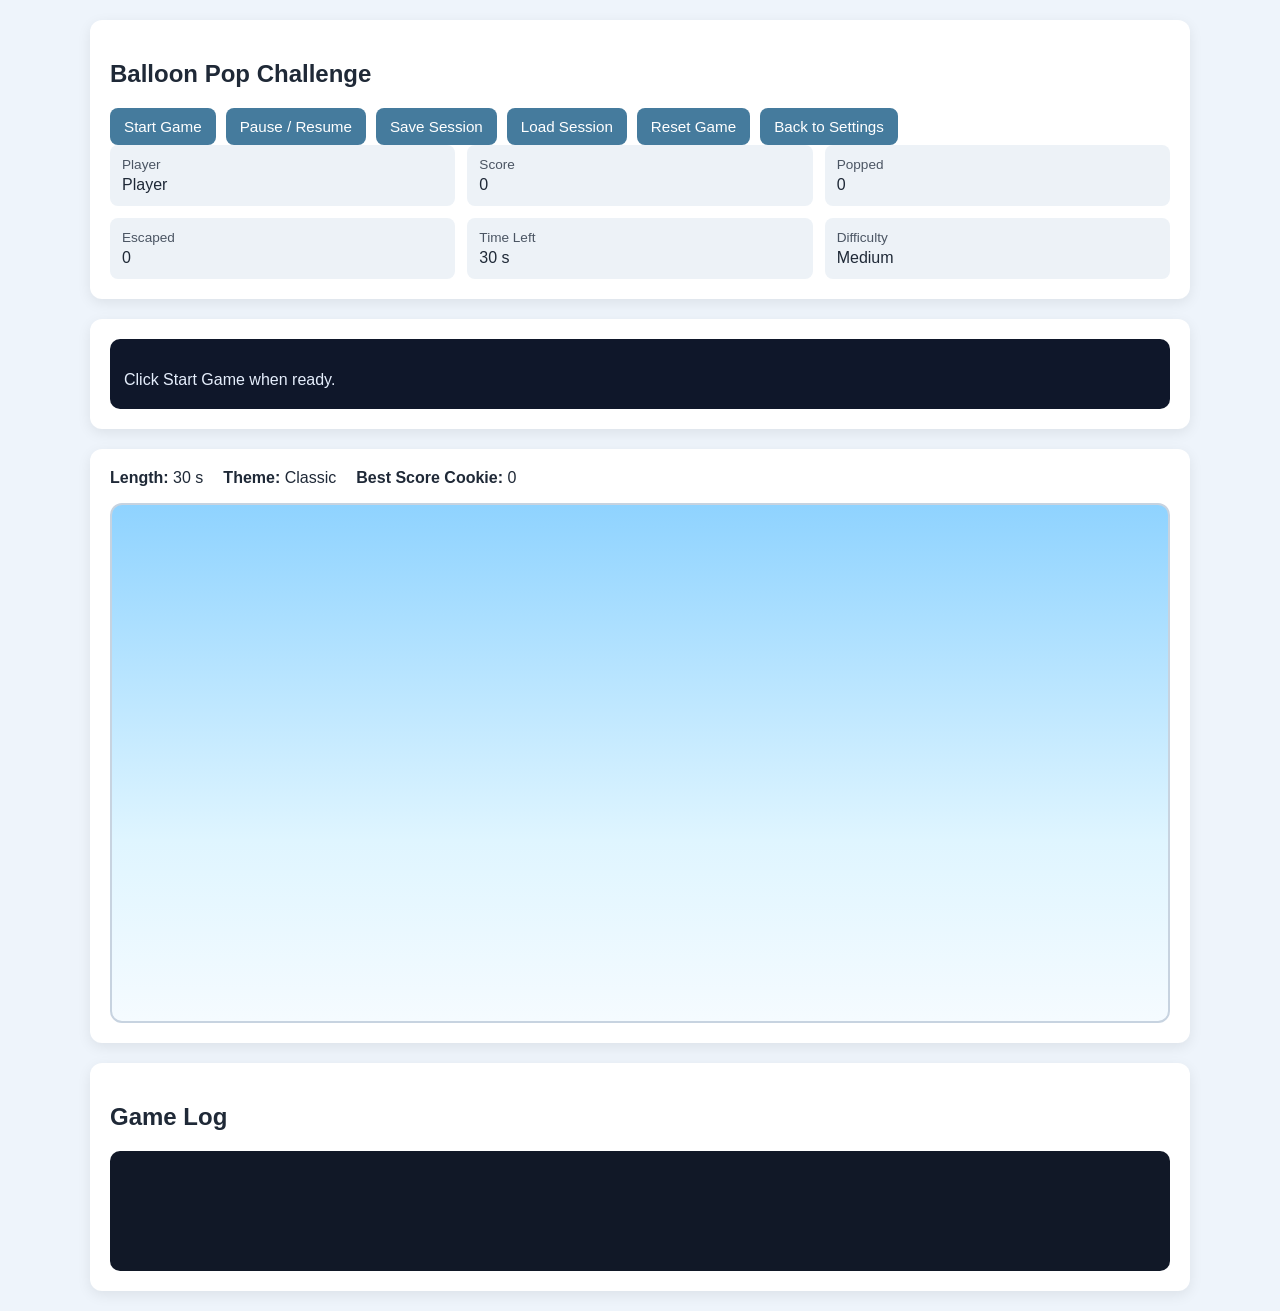
==== game.html @ 2f0cafc8 "Add files via upload" ====
<!doctype html>
<html lang="en">
  <head>
    <meta charset="UTF-8" />
    <meta name="viewport" content="width=device-width, initial-scale=1.0" />
    <title>Balloon Pop Game</title>
    <link rel="stylesheet" href="styles.css" />
  </head>
  <body>
    <main class="game-window-wrap">
      <section class="card">
        <h1>Balloon Pop Challenge</h1>

        <div class="button-row">
          <button id="startBtn" type="button">Start Game</button>
          <button id="pauseBtn" type="button">Pause / Resume</button>
          <button id="saveBtn" type="button">Save Session</button>
          <button id="loadBtn" type="button">Load Session</button>
          <button id="resetBtn" type="button">Reset Game</button>
          <button id="backBtn" type="button">Back to Settings</button>
        </div>

        <div class="stats-grid game-stats-grid">
          <div class="stat-box">
            <span class="label">Player</span>
            <span id="displayPlayer">-</span>
          </div>
          <div class="stat-box">
            <span class="label">Score</span>
            <span id="displayScore">0</span>
          </div>
          <div class="stat-box">
            <span class="label">Popped</span>
            <span id="displayPopped">0</span>
          </div>
          <div class="stat-box">
            <span class="label">Escaped</span>
            <span id="displayEscaped">0</span>
          </div>
          <div class="stat-box">
            <span class="label">Time Left</span>
            <span id="displayTimeLeft">0 s</span>
          </div>
          <div class="stat-box">
            <span class="label">Difficulty</span>
            <span id="displayDifficulty">-</span>
          </div>
        </div>
      </section>

      <section class="card">
        <div id="messageArea" class="message-area">
          Click Start Game when ready.
        </div>
      </section>

      <section class="card">
        <div id="boardInfo" class="board-info">
          <span
            ><strong>Length:</strong>
            <span id="displayGameLength">-</span></span
          >
          <span><strong>Theme:</strong> <span id="displayTheme">-</span></span>
          <span
            ><strong>Best Score Cookie:</strong>
            <span id="displayBestScore">0</span></span
          >
        </div>

        <div id="skyArea" class="sky-area"></div>
      </section>

      <section class="card">
        <h2>Game Log</h2>
        <div id="logArea" class="log-area"></div>
      </section>
    </main>

    <script src="game.js"></script>
  </body>
</html>
---- styles.css ----
* {
    box-sizing: border-box;
}

body {
    margin: 0;
    font-family: Arial, Helvetica, sans-serif;
    background-color: #eef4fb;
    color: #1f2937;
}

.page-header {
    text-align: center;
    background-color: #1d3557;
    color: white;
    padding: 24px 16px;
}

.page-header h1 {
    margin: 0 0 8px 0;
}

.page-header p {
    margin: 0;
}

.container {
    width: min(900px, 95%);
    margin: 24px auto;
}

.game-window-wrap {
    width: min(1100px, 96%);
    margin: 20px auto;
}

.card {
    background-color: white;
    border-radius: 12px;
    padding: 20px;
    margin-bottom: 20px;
    box-shadow: 0 4px 14px rgba(0, 0, 0, 0.08);
}

.form-row {
    display: grid;
    gap: 8px;
    margin-bottom: 14px;
}

.form-row input,
.form-row select {
    padding: 10px;
    border: 1px solid #bcc7d3;
    border-radius: 8px;
    font-size: 1rem;
}

fieldset {
    border: 1px solid #cfd8e3;
    border-radius: 10px;
    margin-bottom: 16px;
    padding: 14px;
}

legend {
    font-weight: bold;
    padding: 0 6px;
}

.option-line {
    display: block;
    margin-bottom: 8px;
}

.button-row {
    display: flex;
    flex-wrap: wrap;
    gap: 10px;
}

button {
    padding: 10px 14px;
    border: none;
    border-radius: 8px;
    background-color: #457b9d;
    color: white;
    cursor: pointer;
    font-size: 0.95rem;
}

button:hover {
    background-color: #355f79;
}

.preview-box {
    margin-top: 18px;
    background-color: #eef5ff;
    border-radius: 10px;
    padding: 14px;
}

.stats-grid {
    display: grid;
    gap: 12px;
}

.game-stats-grid {
    grid-template-columns: repeat(3, 1fr);
}

.stat-box {
    background-color: #edf2f7;
    border-radius: 8px;
    padding: 12px;
}

.label {
    display: block;
    font-size: 0.85rem;
    color: #4b5563;
    margin-bottom: 4px;
}

.board-info {
    display: flex;
    flex-wrap: wrap;
    gap: 20px;
    margin-bottom: 16px;
}

.sky-area {
    position: relative;
    width: 100%;
    height: 520px;
    border: 2px solid #c7d3e0;
    border-radius: 12px;
    overflow: hidden;
    background: linear-gradient(to bottom, #8fd3ff 0%, #dff5ff 65%, #f5fbff 100%);
}

.balloon {
    position: absolute;
    width: 70px;
    height: 90px;
    border-radius: 50% 50% 45% 45%;
    cursor: pointer;
    border: 2px solid rgba(0, 0, 0, 0.12);
    display: flex;
    align-items: center;
    justify-content: center;
    color: white;
    font-weight: bold;
    user-select: none;
}

.balloon::after {
    content: "";
    position: absolute;
    bottom: -30px;
    left: 50%;
    width: 2px;
    height: 30px;
    background: #666;
    transform: translateX(-50%);
}

.balloon.bonus {
    box-shadow: 0 0 0 4px rgba(255, 215, 0, 0.35);
}

.balloon.classic {
    background: #ef4444;
}

.balloon.party {
    background: #8b5cf6;
}

.balloon.space {
    background: #0f766e;
}

.balloon.pop-animation {
    transform: scale(1.2);
    opacity: 0;
    transition: transform 0.15s ease, opacity 0.15s ease;
}

.message-area {
    min-height: 70px;
    background: #0f172a;
    color: #e5eefc;
    border-radius: 10px;
    padding: 14px;
    white-space: pre-line;
}

.log-area {
    min-height: 120px;
    max-height: 240px;
    overflow-y: auto;
    background: #111827;
    color: #f9fafb;
    border-radius: 10px;
    padding: 14px;
    white-space: pre-line;
}

.log-entry {
    border-bottom: 1px solid rgba(255, 255, 255, 0.12);
    padding-bottom: 8px;
    margin-bottom: 8px;
}

.page-footer {
    text-align: center;
    padding: 18px;
    background-color: #1d3557;
    color: white;
    margin-top: 24px;
}

@media (max-width: 800px) {
    .game-stats-grid {
        grid-template-columns: 1fr;
    }

    .sky-area {
        height: 420px;
    }

    .balloon {
        width: 52px;
        height: 68px;
        font-size: 0.9rem;
    }
}
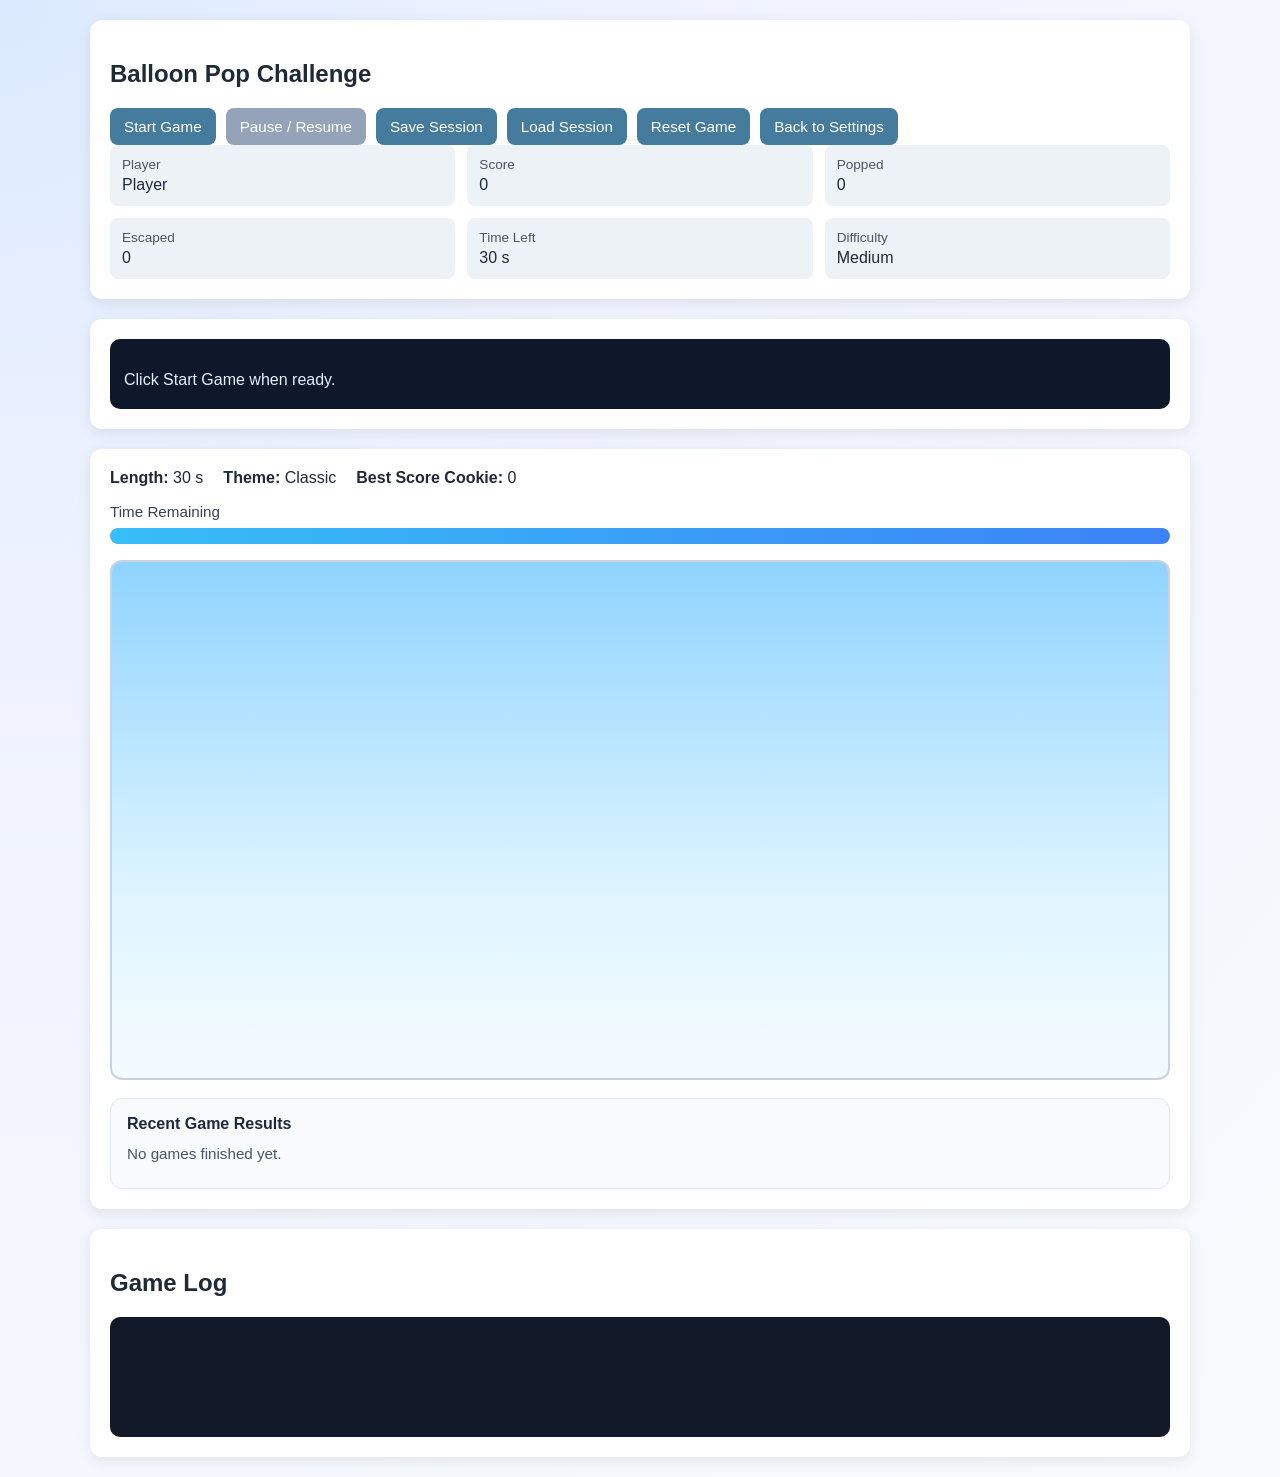
==== commit d6082266: "Enhance game layout with timer and history features Added time progress bar and recent game results " ====
--- a/game.html
+++ b/game.html
@@ -67,7 +67,23 @@
           >
         </div>
 
-        <div id="skyArea" class="sky-area"></div>
+        <div class="time-progress">
+          <div class="time-progress-label">Time Remaining</div>
+          <div class="time-bar">
+            <div id="timeFill" class="time-fill"></div>
+          </div>
+        </div>
+
+        <!-- Old layout: only a simple sky area without timer progress / history -->
+        <!-- <div id="skyArea" class="sky-area"></div> -->
+        <div id="skyArea" class="sky-area classic"></div>
+
+        <div class="history-box">
+          <h3>Recent Game Results</h3>
+          <ul id="historyList">
+            <li>No games finished yet.</li>
+          </ul>
+        </div>
       </section>
 
       <section class="card">
--- a/styles.css
+++ b/styles.css
@@ -5,7 +5,9 @@
 body {
     margin: 0;
     font-family: Arial, Helvetica, sans-serif;
-    background-color: #eef4fb;
+    /* Old body background color: #eef4fb */
+    /* background-color: #eef4fb; */
+    background: radial-gradient(circle at top left, #dbeafe 0%, #eef2ff 30%, #f8fafc 100%);
     color: #1f2937;
 }
 
@@ -93,6 +95,11 @@
     background-color: #355f79;
 }
 
+button:disabled {
+    background-color: #94a3b8;
+    cursor: not-allowed;
+}
+
 .preview-box {
     margin-top: 18px;
     background-color: #eef5ff;
@@ -100,6 +107,15 @@
     padding: 14px;
 }
 
+body {
+    background: radial-gradient(circle at top left, #dbeafe 0%, #eef2ff 30%, #f8fafc 100%);
+}
+
+.page-header,
+.page-footer {
+    border-radius: 0 0 20px 20px;
+}
+
 .stats-grid {
     display: grid;
     gap: 12px;
@@ -127,6 +143,33 @@
     flex-wrap: wrap;
     gap: 20px;
     margin-bottom: 16px;
+}
+
+.time-progress {
+    margin-bottom: 16px;
+}
+
+.time-progress-label {
+    font-size: 0.95rem;
+    color: #334155;
+    margin-bottom: 8px;
+}
+
+.time-bar {
+    width: 100%;
+    height: 16px;
+    background: #cbd5e1;
+    border-radius: 999px;
+    overflow: hidden;
+    box-shadow: inset 0 1px 4px rgba(15, 23, 42, 0.15);
+}
+
+.time-fill {
+    width: 100%;
+    height: 100%;
+    border-radius: 999px;
+    background: linear-gradient(90deg, #38bdf8, #3b82f6);
+    transition: width 0.3s ease;
 }
 
 .sky-area {
@@ -137,6 +180,97 @@
     border-radius: 12px;
     overflow: hidden;
     background: linear-gradient(to bottom, #8fd3ff 0%, #dff5ff 65%, #f5fbff 100%);
+}
+
+.sky-area.party {
+    background: radial-gradient(circle at top, #f7d6ff 0%, #d9b9ff 40%, #7c3aed 100%);
+}
+
+.sky-area.space {
+    background: radial-gradient(circle at top left, #0f172a 0%, #131a2d 35%, #0f172a 100%);
+}
+
+.sky-area.space::before {
+    content: '';
+    position: absolute;
+    inset: 0;
+    background-image: radial-gradient(circle, rgba(255,255,255,0.85) 1px, transparent 1px),
+                      radial-gradient(circle, rgba(255,255,255,0.6) 1px, transparent 1px);
+    background-size: 120px 120px, 80px 80px;
+    background-position: 10px 10px, 40px 60px;
+    opacity: 0.35;
+    pointer-events: none;
+}
+
+.balloon {
+    position: absolute;
+    width: 70px;
+    height: 90px;
+    border-radius: 50% 50% 45% 45%;
+    cursor: pointer;
+    border: 2px solid rgba(255, 255, 255, 0.3);
+    display: flex;
+    align-items: center;
+    justify-content: center;
+    color: white;
+    font-weight: bold;
+    user-select: none;
+    transition: transform 0.15s ease, box-shadow 0.2s ease;
+}
+
+.balloon:hover {
+    transform: translateY(-4px) scale(1.03);
+    box-shadow: 0 14px 24px rgba(0, 0, 0, 0.12);
+}
+
+.balloon::after {
+    content: "";
+    position: absolute;
+    bottom: -30px;
+    left: 50%;
+    width: 2px;
+    height: 30px;
+    background: rgba(255,255,255,0.7);
+    transform: translateX(-50%);
+}
+
+.balloon.classic {
+    background: linear-gradient(145deg, #ef4444, #f97316);
+}
+
+.balloon.party {
+    background: linear-gradient(145deg, #8b5cf6, #ec4899);
+}
+
+.balloon.space {
+    background: linear-gradient(145deg, #0f766e, #22c55e);
+}
+
+.history-box {
+    margin-top: 18px;
+    padding: 16px;
+    background: #f8fafc;
+    border-radius: 12px;
+    border: 1px solid #e2e8f0;
+}
+
+.history-box h3 {
+    margin-top: 0;
+    margin-bottom: 12px;
+    font-size: 1rem;
+    color: #1e293b;
+}
+
+.history-box ul {
+    list-style: none;
+    padding-left: 0;
+    margin: 0;
+}
+
+.history-box li {
+    margin-bottom: 10px;
+    color: #475569;
+    font-size: 0.95rem;
 }
 
 .balloon {
@@ -235,4 +369,4 @@
         height: 68px;
         font-size: 0.9rem;
     }
-}+}
